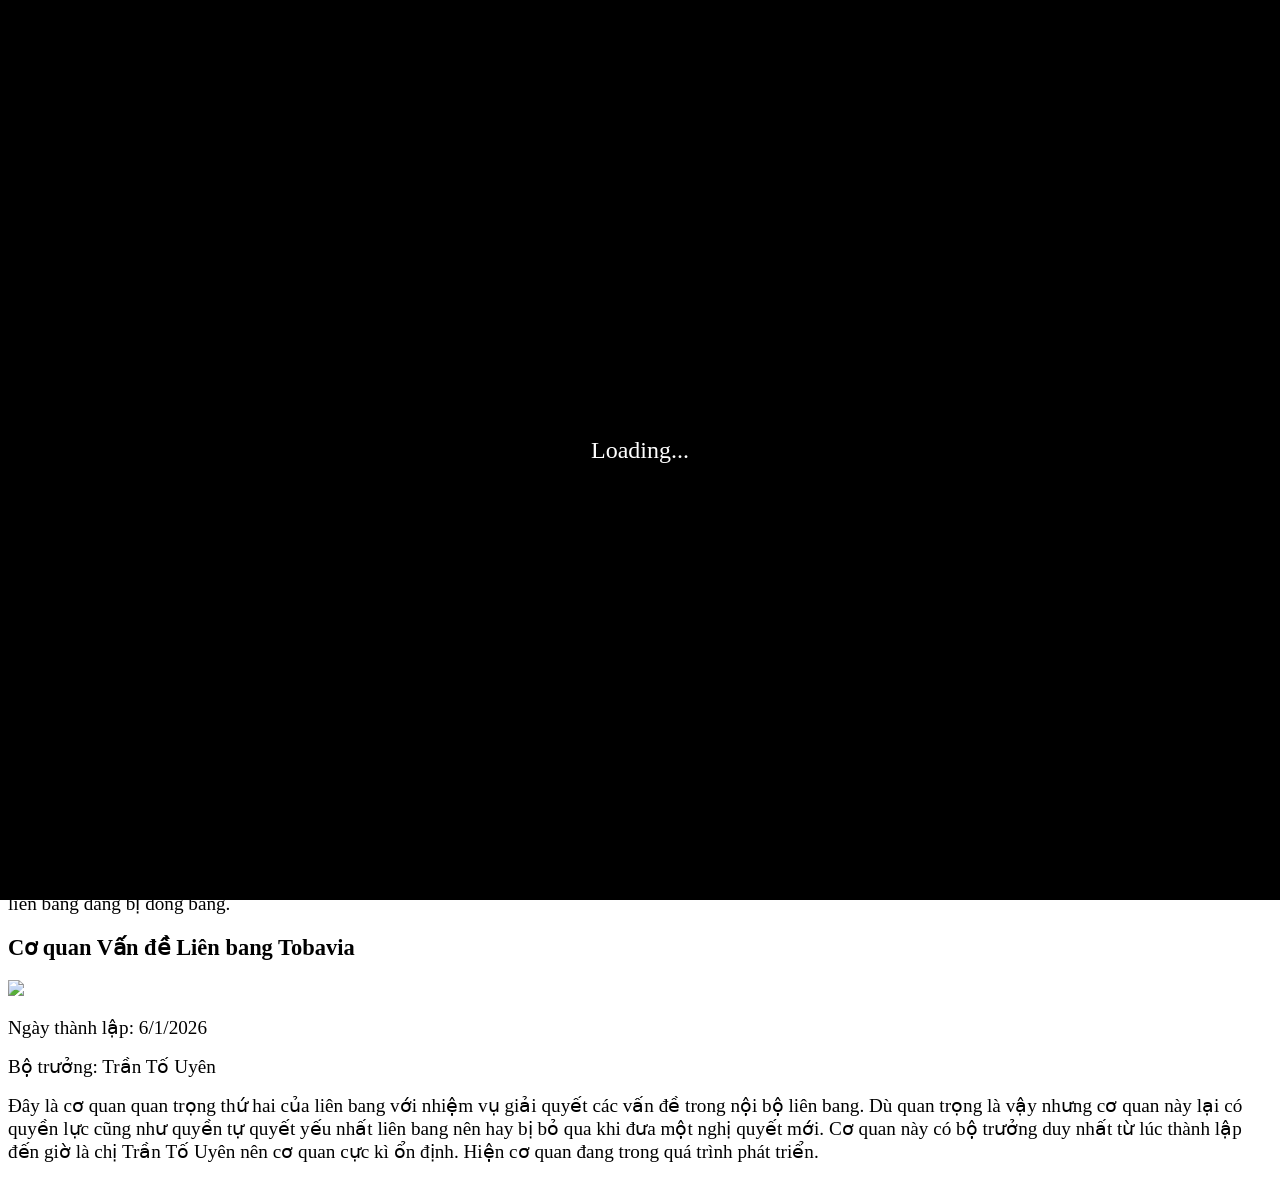
==== templates/Caccoquanchinhphu.html @ 4c8e3975 "Add gunicorn and prepare for Render" ====
<!DOCTYPE html>
<html lang="vi">
    <head>
        <meta charset="UTF-8">
        <title>Các Cơ quan Chính phủ</title>
        <link rel="icon" href="/static/images/icon.ico" type="image/x-icon">
        <link rel="stylesheet" href="/static/style.css">
        <script src="/static/script.js" defer></script>
    </head>
    <body>
        <div id="loading">
            <p class="loading-text">
                Loading<span>.</span><span>.</span><span>.</span>
            </p>
        </div>
        <button id="dark">
            <p><i>Chế độ tối</i></p>
        </button>
        <h1><big><big><i>Các Cơ quan Chính phủ</i></big></big></h1>
        <h2><big>Đây là nơi bạn tìm hiểu và các Cơ quan của Chính phủ Tobavia!</big></h2>
        <button onclick="location='/'">
            <h3><big>Trang chủ</big></h3>
        </button>
        <button onclick="location='/news'">
            <h3><big>Tobavia News</big></h3>
        </button>  
        <button onclick="location='/page/Bieutrung.html'">
            <h3><big>Biểu trưng Liên bang</big></h3>
        </button>
        <button onclick="location='/page/Cacquanchucchinhphu.html'" >
            <h3><big>Các Quan chức Chính phủ</big></h3>
        </button>
        <button onclick="location='/page/Caccoquanchinhphu.html'">
            <h3><big>Các Cơ quan Chính phủ</big></h3>
        </button> 
        <button onclick="location='/page/Cacbang.html'">
            <h3><big>Các Bang Tobavia</big></h3>
        </button>
        <button onclick="location='/page/Hienphapluat.html'">
            <h3><big>Hiến pháp và Luật pháp</big></h3>
        </button>
        <hr>    

        <h3><big>Cơ quan An ninh-Quôc phòng Tobavia</big></h3>
        <img src="images/Coquananninhquocphong.png" width="400px">
        <p><big>Ngày thành lập: 25/12/2025</big></p>
        <p><big>Bộ trưởng: Nguyễn Quang Vinh và Trần An Nhi</big></p>
        <P><big>Cơ quan này là cơ quan duy nhất có 2 bộ trưởng với mỗi người chịu trách mảng riêng. Cơ quan có vai trò bảo đảm an ninh và chủ quyền của Tobavia. Vì vậy nên cơ quan này có vũ khí được dùng nhất là thước kẻ dẻo với sát thương đủ để chấn áp bất kì người nào chống phá, ngoài ra còn có một loại vũ khí khác là sách giáo khoa với cách sử dụng là cuộn sách lại rồi dùng tấn công như một cái chày và còn có chức năng như một cái loa. Cơ quan này là một trong những cơ quan quyền lực nhất liên bang khi có nguy cơ đảo chính chính phủ nên từ sau ngày 8/2/2026 chính phủ đã tước đi 40% quyền tự quyết của cơ quan này để đảm bảo ổn định liên bang.</big></P>
        <h3><big>Cơ quan Kinh tế Tobavia</big></h3>
        <img src="images/Coquankinhte.png" width="400px">
        <p><big>Ngày thành lập: 25/12/2025</big></p>
        <p><big>Bộ trưởng: Nguyễn Trần Tuấn Kiệt</big></p>
        <p><big>Cơ quan kinh tế là cơ quan quan trọng của Tobavia với vai trò quản lý kinh tế và tài nguyên hiện có của Liên bang để dùng vào các việc quan trọng như chi tiêu quốc phòng, phân phát tài nguyên,... Cơ quan này vừa đưa anh Nguyễn Trần Tuấn Kiệt lên làm bộ trưởng từ ngày 1/2/2026 do bộ trưởng cũ là Nguyễn Thành Vinh đã chuyển hộ khẩu khỏi Tobavia nên ghế bộ trưởng bị trống trầm trọng. Vì vậy khi có bộ trưởng mới thì cơ quan vẫn chưa ổn định nên kinh tế liên bang đang bị đóng băng.</big></p>
        <h3><big>Cơ quan Vấn đề Liên bang Tobavia</big></h3>
        <img src="images/Coquanvandelienbang.png" width="400px">
        <p><big>Ngày thành lập: 6/1/2026</big></p>
        <p><big>Bộ trưởng: Trần Tố Uyên</big></p>
        <p><big>Đây là cơ quan quan trọng thứ hai của liên bang với nhiệm vụ giải quyết các vấn đề trong nội bộ liên bang. Dù quan trọng là vậy nhưng cơ quan này lại có quyền lực cũng như quyền tự quyết yếu nhất liên bang nên hay bị bỏ qua khi đưa một nghị quyết mới. Cơ quan này có bộ trưởng duy nhất từ lúc thành lập đến giờ là chị Trần Tố Uyên nên cơ quan cực kì ổn định. Hiện cơ quan đang trong quá trình phát triển.</big></p>

    </body>

</html>
---- static/style.css ----
p{
    font-family: Tahoma;
    
}
li{
    font-family: Tahoma;
}
h1{
    font-family: Tahoma;
    text-align: center;
}
h2{
    font-family: Tahoma;
    text-align: center;
}
h3{
    font-family: Tahoma;
}
button{
    border-radius: 5px; background: linear-gradient(skyblue,lightgreen);
    width: 180px;      
    height: 60px;      
    font-size: 8px;   
}
body{
    background: linear-gradient(skyblue,lightgreen);
    transform: background-color 0.4s ease;
    background-repeat: no-repeat;
    background-attachment: fixed;
    zoom: 100%;
}
body.dark{
    background: linear-gradient(Black,gray);
    background-repeat: no-repeat;
    background-attachment: fixed;
    zoom: 100%
}
body.dark h1,
body.dark h2,
body.dark h3,
body.dark ul,
body.dark p {
    color: white;
}

body.dark hr {
    background-color: white;
    border-color: white;
}
body.dark button{
    background: linear-gradient(black,gray);
    color:white
}
hr{
    border: none;
    height: 4px;
    background-color: black;
}
#tin1{
    width: 500px;
    height: 300px;
    border-style: solid;
    background-color: white;
    padding: 10px;
}
#loading {
    position: fixed;
    inset: 0;
    background: black;
    color: white;
    display: flex;
    align-items: center;
    justify-content: center;
    font-size: 24px;
    z-index: 9999;
}
.loading-text span {
    display: inline-block;
    animation: jump 1.2s infinite;
}

.loading-text span:nth-child(1) {
    animation-delay: 0s;
}
.loading-text span:nth-child(2) {
    animation-delay: 0.15s;
}
.loading-text span:nth-child(3) {
    animation-delay: 0.3s;
}

@keyframes jump {
    0%   { transform: translateY(0);   opacity: 0.4; }
    50%  { transform: translateY(-6px); opacity: 1; }
    100% { transform: translateY(0);   opacity: 0.4; }
}
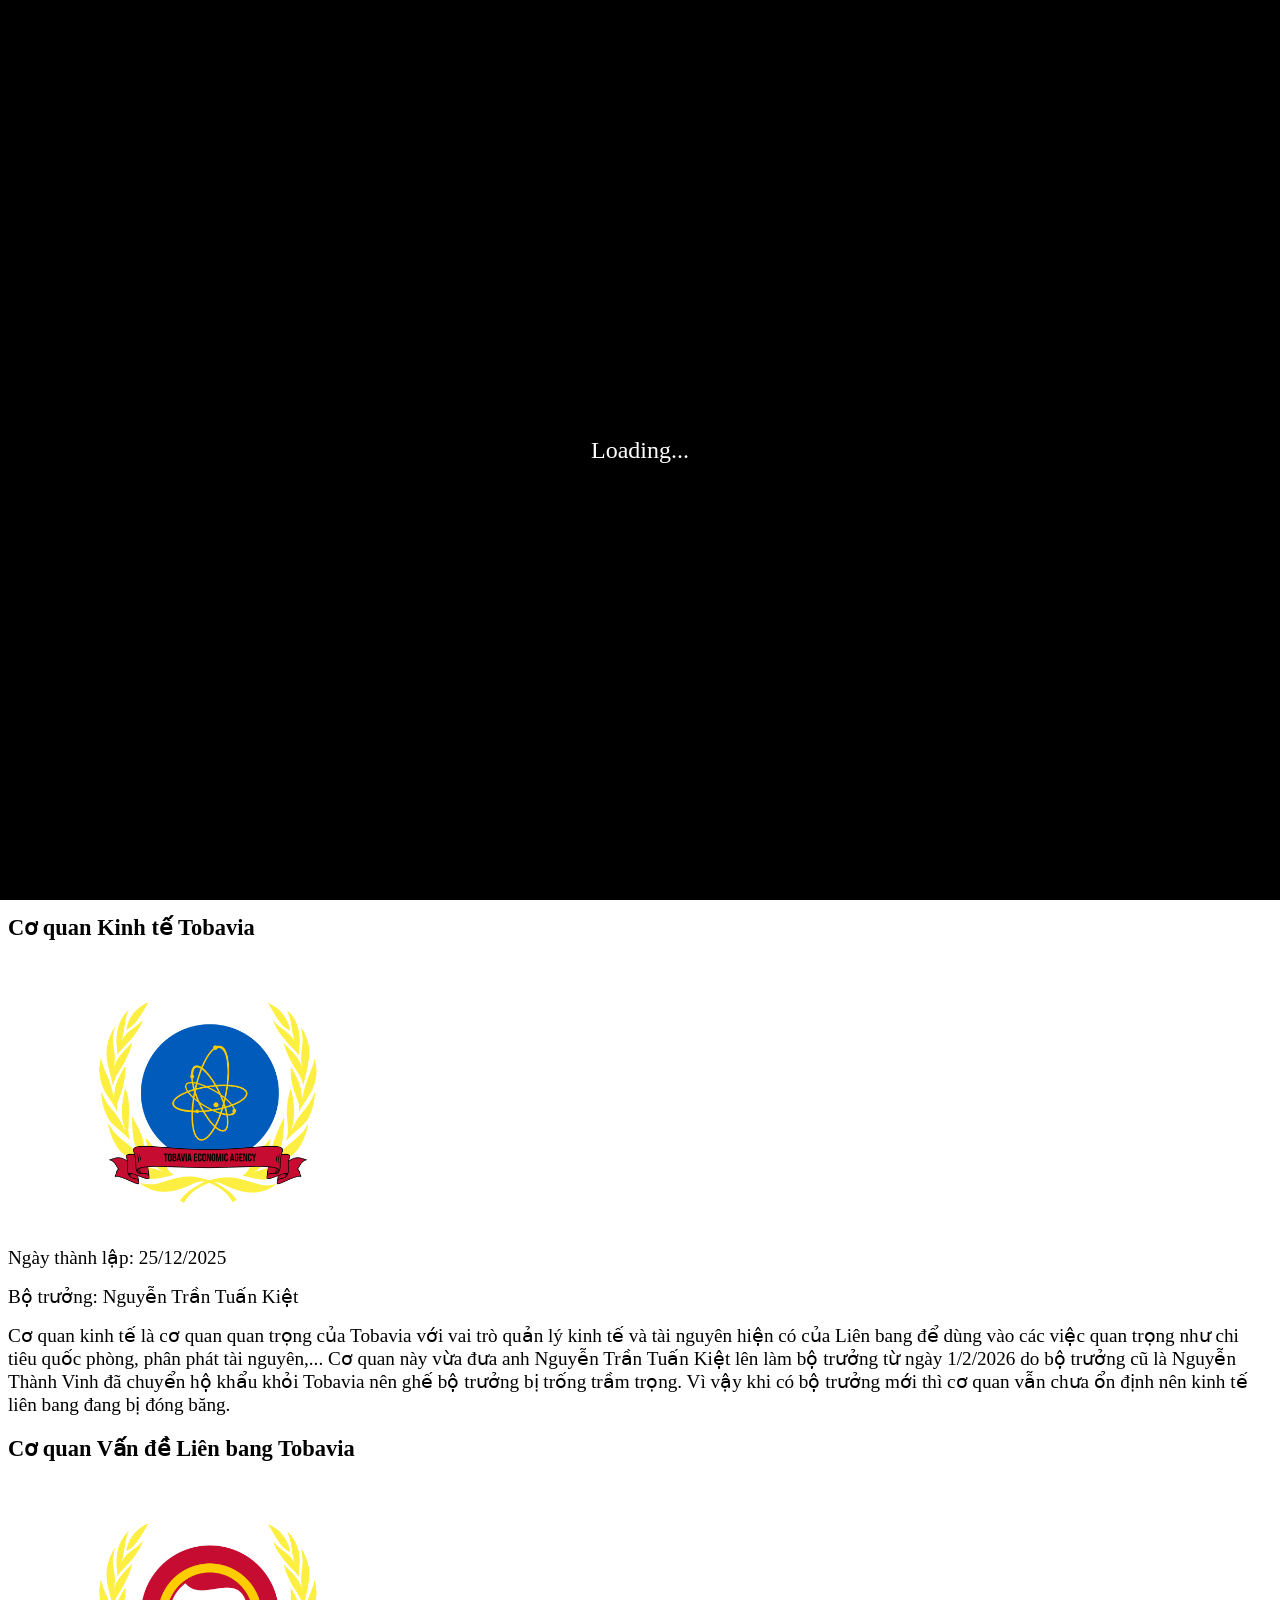
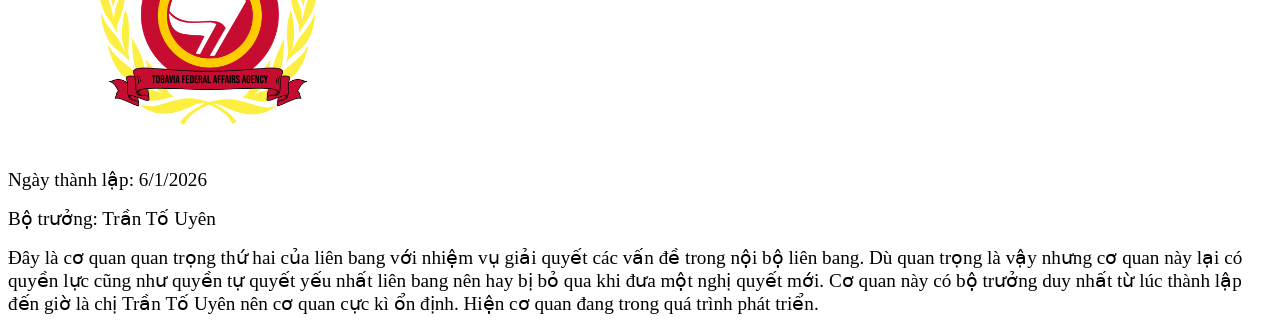
==== commit 982e3787: "Fix image paths in HTML" ====
--- a/templates/Caccoquanchinhphu.html
+++ b/templates/Caccoquanchinhphu.html
@@ -42,17 +42,17 @@
         <hr>    
 
         <h3><big>Cơ quan An ninh-Quôc phòng Tobavia</big></h3>
-        <img src="images/Coquananninhquocphong.png" width="400px">
+        <img src="/static/images/Coquananninhquocphong.png" width="400px">
         <p><big>Ngày thành lập: 25/12/2025</big></p>
         <p><big>Bộ trưởng: Nguyễn Quang Vinh và Trần An Nhi</big></p>
         <P><big>Cơ quan này là cơ quan duy nhất có 2 bộ trưởng với mỗi người chịu trách mảng riêng. Cơ quan có vai trò bảo đảm an ninh và chủ quyền của Tobavia. Vì vậy nên cơ quan này có vũ khí được dùng nhất là thước kẻ dẻo với sát thương đủ để chấn áp bất kì người nào chống phá, ngoài ra còn có một loại vũ khí khác là sách giáo khoa với cách sử dụng là cuộn sách lại rồi dùng tấn công như một cái chày và còn có chức năng như một cái loa. Cơ quan này là một trong những cơ quan quyền lực nhất liên bang khi có nguy cơ đảo chính chính phủ nên từ sau ngày 8/2/2026 chính phủ đã tước đi 40% quyền tự quyết của cơ quan này để đảm bảo ổn định liên bang.</big></P>
         <h3><big>Cơ quan Kinh tế Tobavia</big></h3>
-        <img src="images/Coquankinhte.png" width="400px">
+        <img src="/static/images/Coquankinhte.png" width="400px">
         <p><big>Ngày thành lập: 25/12/2025</big></p>
         <p><big>Bộ trưởng: Nguyễn Trần Tuấn Kiệt</big></p>
         <p><big>Cơ quan kinh tế là cơ quan quan trọng của Tobavia với vai trò quản lý kinh tế và tài nguyên hiện có của Liên bang để dùng vào các việc quan trọng như chi tiêu quốc phòng, phân phát tài nguyên,... Cơ quan này vừa đưa anh Nguyễn Trần Tuấn Kiệt lên làm bộ trưởng từ ngày 1/2/2026 do bộ trưởng cũ là Nguyễn Thành Vinh đã chuyển hộ khẩu khỏi Tobavia nên ghế bộ trưởng bị trống trầm trọng. Vì vậy khi có bộ trưởng mới thì cơ quan vẫn chưa ổn định nên kinh tế liên bang đang bị đóng băng.</big></p>
         <h3><big>Cơ quan Vấn đề Liên bang Tobavia</big></h3>
-        <img src="images/Coquanvandelienbang.png" width="400px">
+        <img src="/static/images/Coquanvandelienbang.png" width="400px">
         <p><big>Ngày thành lập: 6/1/2026</big></p>
         <p><big>Bộ trưởng: Trần Tố Uyên</big></p>
         <p><big>Đây là cơ quan quan trọng thứ hai của liên bang với nhiệm vụ giải quyết các vấn đề trong nội bộ liên bang. Dù quan trọng là vậy nhưng cơ quan này lại có quyền lực cũng như quyền tự quyết yếu nhất liên bang nên hay bị bỏ qua khi đưa một nghị quyết mới. Cơ quan này có bộ trưởng duy nhất từ lúc thành lập đến giờ là chị Trần Tố Uyên nên cơ quan cực kì ổn định. Hiện cơ quan đang trong quá trình phát triển.</big></p>
